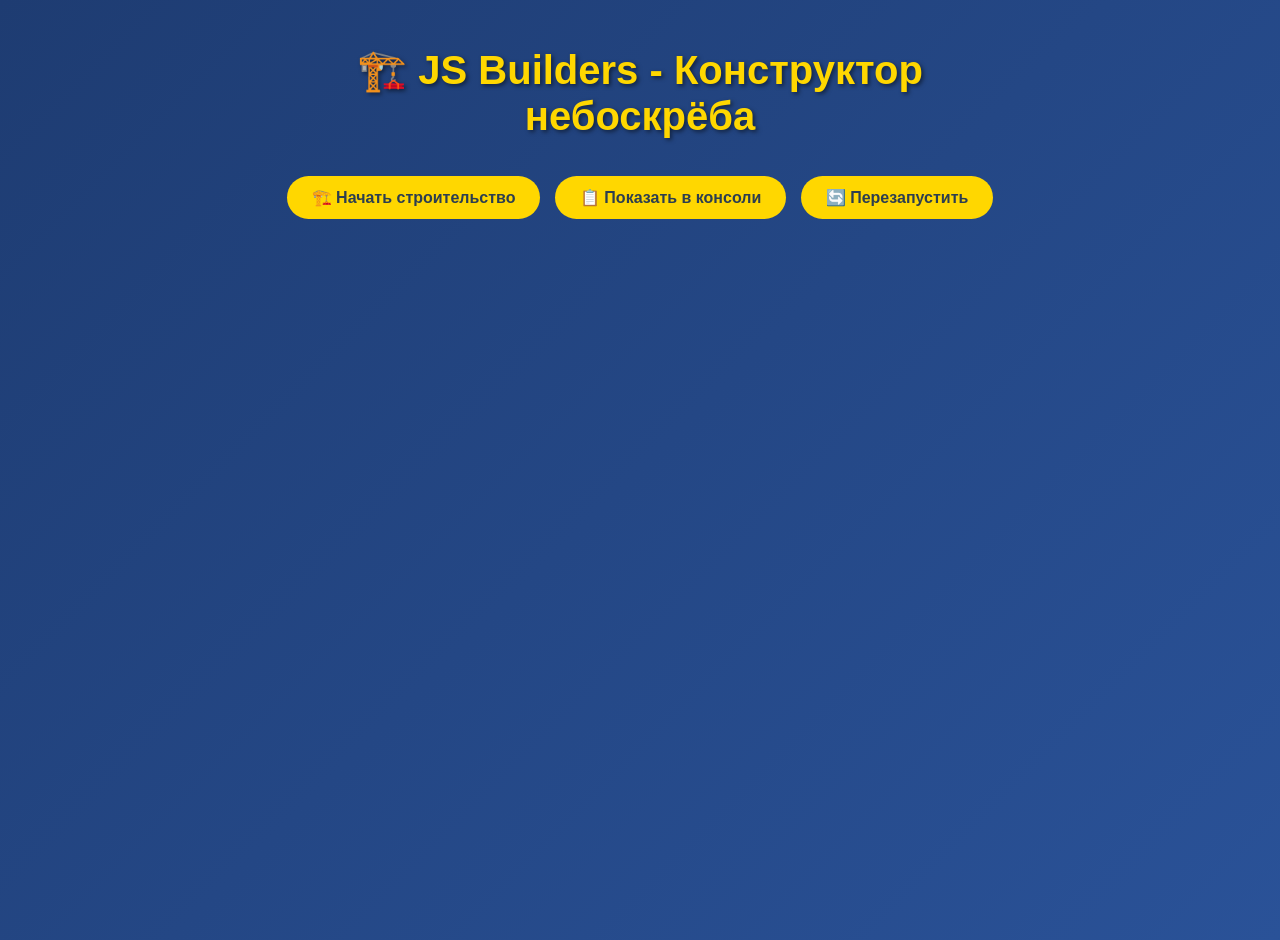
==== index.html @ 3850261e "index.html" ====
<!DOCTYPE html>
<html lang="ru">
<head>
    <meta charset="UTF-8">
    <title>Лабораторная работа №1: Небоскрёб переменных</title>
    <style>
        body {
            font-family: 'Segoe UI', Arial, sans-serif;
            background: linear-gradient(135deg, #1e3c72 0%, #2a5298 100%);
            min-height: 100vh;
            margin: 0;
            padding: 20px;
        }

        .container {
            max-width: 800px;
            margin: 0 auto;
        }

        h1 {
            text-align: center;
            color: #ffd700;
            text-shadow: 2px 2px 4px rgba(0,0,0,0.5);
            font-size: 2.5em;
        }

        button {
            background: #ffd700;
            color: #2c3e50;
            border: none;
            padding: 12px 25px;
            font-size: 16px;
            border-radius: 25px;
            cursor: pointer;
            font-weight: bold;
            margin: 10px 5px;
            transition: all 0.3s;
        }

        button:hover {
            background: #f1c40f;
            transform: scale(1.05);
            box-shadow: 0 5px 15px rgba(255,215,0,0.4);
        }

        .building {
            background: linear-gradient(90deg, #2c3e50, #34495e);
            padding: 20px;
            border-radius: 15px;
            color: white;
            margin: 20px 0;
            box-shadow: 0 10px 30px rgba(0,0,0,0.5);
            border: 3px solid gold;
        }

        .floor {
            border-bottom: 2px solid #ffd700;
            padding: 8px 15px;
            margin: 3px 0;
            display: flex;
            align-items: center;
            gap: 15px;
            font-size: 16px;
            transition: all 0.3s;
        }

        .floor:hover {
            transform: translateX(10px);
            background: rgba(255,255,255,0.2);
        }

        .floor-number {
            font-weight: bold;
            color: #ffd700;
            min-width: 40px;
            font-size: 18px;
        }

        .floor-icon {
            font-size: 24px;
            min-width: 40px;
        }

        .even-floor {
            background: rgba(255,215,0,0.1);
        }

        .odd-floor {
            background: rgba(255,255,255,0.05);
        }

        .info-panel {
            background: rgba(0,0,0,0.7);
            padding: 20px;
            border-radius: 10px;
            margin: 20px 0;
            color: white;
            border: 1px solid gold;
        }

        .info-panel h2 {
            color: #ffd700;
            margin-top: 0;
            border-bottom: 2px solid gold;
            padding-bottom: 10px;
        }

        .info-grid {
            display: grid;
            grid-template-columns: repeat(2, 1fr);
            gap: 15px;
            margin: 15px 0;
        }

        .info-item {
            background: rgba(255,255,255,0.1);
            padding: 10px;
            border-radius: 5px;
        }

        .info-label {
            color: #ffd700;
            font-weight: bold;
        }

        .materials {
            background: rgba(255,215,0,0.1);
            padding: 15px;
            border-radius: 8px;
            margin: 15px 0;
        }

        .badge {
            display: inline-block;
            padding: 3px 10px;
            border-radius: 15px;
            font-size: 14px;
            margin-left: 10px;
        }

        .badge-success {
            background: #27ae60;
            color: white;
        }

        .badge-warning {
            background: #f39c12;
            color: white;
        }

        .console-output {
            background: #2d2d2d;
            color: #00ff00;
            padding: 15px;
            border-radius: 5px;
            font-family: 'Courier New', monospace;
            margin: 20px 0;
            border: 1px solid gold;
        }

        .roof {
            text-align: center;
            font-size: 40px;
            color: gold;
            margin-bottom: 10px;
        }

        .foundation {
            text-align: center;
            font-size: 30px;
            color: #8B4513;
            margin-top: 10px;
        }
    </style>
</head>
<body>
    <div class="container">
        <h1>🏗️ JS Builders - Конструктор небоскрёба</h1>

        <div style="text-align: center;">
            <button onclick="startBuilding()">🏗️ Начать строительство</button>
            <button onclick="showInConsole()">📋 Показать в консоли</button>
            <button onclick="location.reload()">🔄 Перезапустить</button>
        </div>

        <div id="buildingContainer"></div>
        <div id="infoContainer"></div>
    </div>

    <script>
        // ========== ЭТАП 1: Фундамент - объявление переменных ==========
        var buildingName = "Небоскрёб Знаний";
        let floors = 0;
        const constructionYear = 2024;

        // Задание 1.1: Мои переменные
        let buildingHeight = 150; // высота в метрах
        let wallMaterial = "стекло и бетон";
        let hasUndergroundParking = true;

        // ========== ЭТАП 2: Строительные материалы - типы данных ==========
        const buildingMaterials = {
            brick: 5000,        // тысяч штук
            concrete: 20000,    // кубометры
            glass: 8500,        // кв. метры
            hasLighting: true,  // подсветка
            apartmentsPerFloor: 4,
            hasFitnessCenter: false
        };

        // Задание 2.1: Проверка типов
        console.log("========== ЭТАП 2.1: ТИПЫ ДАННЫХ ==========");
        console.log("Тип buildingName:", typeof buildingName);      // string
        console.log("Тип floors:", typeof floors);                  // number
        console.log("Тип constructionYear:", typeof constructionYear); // number
        console.log("Тип buildingHeight:", typeof buildingHeight);  // number
        console.log("Тип wallMaterial:", typeof wallMaterial);      // string
        console.log("Тип hasUndergroundParking:", typeof hasUndergroundParking); // boolean
        console.log("Тип buildingMaterials:", typeof buildingMaterials); // object
        console.log("");

        // ========== ЭТАП 5: Магические преобразования ==========
        console.log("========== ЭТАП 5: МАГИЧЕСКИЕ ПРЕОБРАЗОВАНИЯ ==========");

        // Задание 5.1
        console.log("Строка + Число = Конкатенация:");
        console.log("'В здании ' + floors + ' этажей' =", "В здании " + floors + " этажей");

        // Преобразование числа в строку (3 способа)
        let floorsString1 = String(floors);
        let floorsString2 = floors + "";
        let floorsString3 = floors.toString();
        console.log("Число в строку (способ 1 - String()):", floorsString1, "тип:", typeof floorsString1);
        console.log("Число в строку (способ 2 - + '') :", floorsString2, "тип:", typeof floorsString2);
        console.log("Число в строку (способ 3 - toString()):", floorsString3, "тип:", typeof floorsString3);

        // Преобразование строки в число (3 способа)
        let year = "2024";
        let yearNumber1 = Number(year);
        let yearNumber2 = +year;  // унарный плюс
        let yearNumber3 = parseInt(year);
        console.log("Строка в число (Number()):", yearNumber1, "тип:", typeof yearNumber1);
        console.log("Строка в число (+):", yearNumber2, "тип:", typeof yearNumber2);
        console.log("Строка в число (parseInt()):", yearNumber3, "тип:", typeof yearNumber3);

        // Задание 5.2 (со звёздочкой) - объяснение
        console.log("\n📝 Задание 5.2: Объяснение результатов:");
        console.log('"5" + 3 =', "5" + 3, "- это строка '53', потому что + работает как конкатенация");
        console.log('"5" - 3 =', "5" - 3, "- это число 2, потому что - работает только с числами");
        console.log('"5" * "3" =', "5" * "3", "- это число 15, потому что * работает только с числами");
        console.log('"пять" * 2 =', "пять" * 2, "- это NaN, потому что 'пять' нельзя преобразовать в число");
        console.log("");

        // ========== ОСНОВНАЯ ФУНКЦИЯ СТРОИТЕЛЬСТВА ==========
        function startBuilding() {
            console.log("\n========== НАЧИНАЕМ СТРОИТЕЛЬСТВО ==========");

            // ========== ЭТАП 3: Жильцы - работа с пользователем ==========
            console.log("📢 ЭТАП 3: Сбор информации от пользователя");

            // Задание 3.1 и 3.2
            buildingName = prompt("🏢 Введите название небоскрёба:", buildingName) || buildingName;

            let floorsInput = prompt("📐 Сколько этажей будет в небоскрёбе?", "15");
            floors = Number(floorsInput);
            console.log(`Вы выбрали ${floors} этажей!`);

            let apartmentsInput = prompt("🏠 Сколько квартир на этаже?", "4");
            buildingMaterials.apartmentsPerFloor = Number(apartmentsInput);

            let endYearInput = prompt("📅 Год окончания строительства:", "2025");
            let endYear = Number(endYearInput);

            let fitnessInput = prompt("💪 Будет ли фитнес-центр? (да/нет)", "да");
            buildingMaterials.hasFitnessCenter = fitnessInput.toLowerCase() === "да";

            buildingHeight = prompt("📏 Высота здания (в метрах):", "150") || "150";
            buildingHeight = Number(buildingHeight);

            // ========== ЭТАП 4: Стройплощадка - шаблонные строки ==========
            console.log("\n📝 ЭТАП 4: Шаблонные строки");

            const buildingDescription = `
╔════════════════════════════════════════╗
║     🏗️ ОТЧЁТ О СТРОИТЕЛЬСТВЕ 🏗️        ║
╚════════════════════════════════════════╝

🏢 Название: ${buildingName}
📐 Этажей: ${floors}
🏗️ Материал стен: ${wallMaterial}
📅 Год начала: ${constructionYear}
📅 Год окончания: ${endYear || 2025}
📏 Высота: ${buildingHeight} метров
🚗 Подземная парковка: ${hasUndergroundParking ? "✅ Есть" : "❌ Нет"}
💪 Фитнес-центр: ${buildingMaterials.hasFitnessCenter ? "✅ Есть" : "❌ Нет"}
🏠 Квартир на этаже: ${buildingMaterials.apartmentsPerFloor}

📦 МАТЕРИАЛЫ:
• Кирпич: ${buildingMaterials.brick} тыс. шт.
• Бетон: ${buildingMaterials.concrete} м³
• Стекло: ${buildingMaterials.glass} м²
• Декоративная подсветка: ${buildingMaterials.hasLighting ? "✅ Есть" : "❌ Нет"}

📊 ВСЕГО КВАРТИР: ${floors * buildingMaterials.apartmentsPerFloor}
`;

            console.log(buildingDescription);

            // ========== ЭТАП 6: Интерактивная витрина ==========
            buildVisualization(endYear);
        }

        // Задание 6.1: Функция визуализации
        function buildVisualization(endYear) {
            let container = document.getElementById('buildingContainer');
            let infoContainer = document.getElementById('infoContainer');

            // Информационная панель
            let infoHTML = `
                <div class="info-panel">
                    <h2>🏗️ Информация о небоскрёбе "${buildingName}"</h2>
                    <div class="info-grid">
                        <div class="info-item">
                            <span class="info-label">📅 Год постройки:</span> ${constructionYear} - ${endYear || 2025}
                        </div>
                        <div class="info-item">
                            <span class="info-label">📏 Высота:</span> ${buildingHeight} м
                        </div>
                        <div class="info-item">
                            <span class="info-label">🏗️ Материал:</span> ${wallMaterial}
                        </div>
                        <div class="info-item">
                            <span class="info-label">🚗 Парковка:</span>
                            <span class="badge ${hasUndergroundParking ? 'badge-success' : 'badge-warning'}">
                                ${hasUndergroundParking ? 'Есть' : 'Нет'}
                            </span>
                        </div>
                    </div><div class="materials">
                        <h3 style="color: #ffd700; margin-top: 0;">📦 Материалы:</h3>
                        <div class="info-grid">
                            <div class="info-item">🧱 Кирпич: ${buildingMaterials.brick} тыс. шт.</div>
                            <div class="info-item">🏗️ Бетон: ${buildingMaterials.concrete} м³</div>
                            <div class="info-item">🪟 Стекло: ${buildingMaterials.glass} м²</div>
                            <div class="info-item">💡 Подсветка: ${buildingMaterials.hasLighting ? '✅' : '❌'}</div>
                        </div>
                    </div>

                    <div style="text-align: center; margin-top: 15px;">
                        <span class="badge badge-success">Всего квартир: ${floors * buildingMaterials.apartmentsPerFloor}</span>
                        <span class="badge badge-warning">Фитнес: ${buildingMaterials.hasFitnessCenter ? '✅' : '❌'}</span>
                    </div>
                </div>
            `;

            // Визуализация здания
            let buildingHTML = `
                <div class="roof">▲</div>
                <div class="building">
            `;

            // Строим этажи (сверху вниз)
            for (let i = floors; i >= 1; i--) {
                let floorClass = i % 2 === 0 ? 'even-floor' : 'odd-floor';
                let icon = i % 2 === 0 ? '🪟 Окна' : '🚪 Двери';
                let windowsCount = i % 2 === 0 ? '🪟🪟🪟' : '🚪🚪';

                buildingHTML += `
                    <div class="floor ${floorClass}">
                        <span class="floor-number">${i}</span>
                        <span class="floor-icon">${icon}</span>
                        <span style="flex-grow: 1;">Этаж ${i} ${windowsCount}</span>
                        <span style="color: #ffd700;">${i * buildingMaterials.apartmentsPerFloor} кв.</span>
                    </div>
                `;
            }

            buildingHTML += </div><div class="foundation">▬▬▬▬▬ Фундамент ▬▬▬▬▬</div>;

            // Добавляем всё на страницу
            container.innerHTML = buildingHTML;
            infoContainer.innerHTML = infoHTML;

            console.log("✅ Здание успешно построено! Всего этажей:", floors);
        }

        // Функция для показа информации в консоли
        function showInConsole() {
            console.log("\n========== ТЕКУЩЕЕ СОСТОЯНИЕ НЕБОСКРЁБА ==========");
            console.log("🏢 Название:", buildingName);
            console.log("📐 Этажей:", floors);
            console.log("📏 Высота:", buildingHeight + "м");
            console.log("🏗️ Материал:", wallMaterial);
            console.log("📅 Год:", constructionYear);
            console.log("🚗 Парковка:", hasUndergroundParking ? "Есть" : "Нет");
            console.log("\n📦 Материалы:", buildingMaterials);
            console.log("================================================");
        }

        // Автоматический запуск при загрузке страницы
        window.onload = function() {
            console.log("🏗️ Лабораторная работа №1: 'Небоскрёб переменных'");
            console.log("Нажмите кнопку 'Начать строительство' для старта!");

            // Показываем пустой каркас
            document.getElementById('buildingContainer').innerHTML = `
                <div style="text-align: center; padding: 50px; background: rgba(0,0,0,0.5); border-radius: 15px;">
                    <h2 style="color: gold;">👆 Нажмите кнопку выше, чтобы начать строительство!</h2>
                    <div style="font-size: 100px;">🏗️</div>
                </div>
            `;
        };
    </script>
</body>
</html>
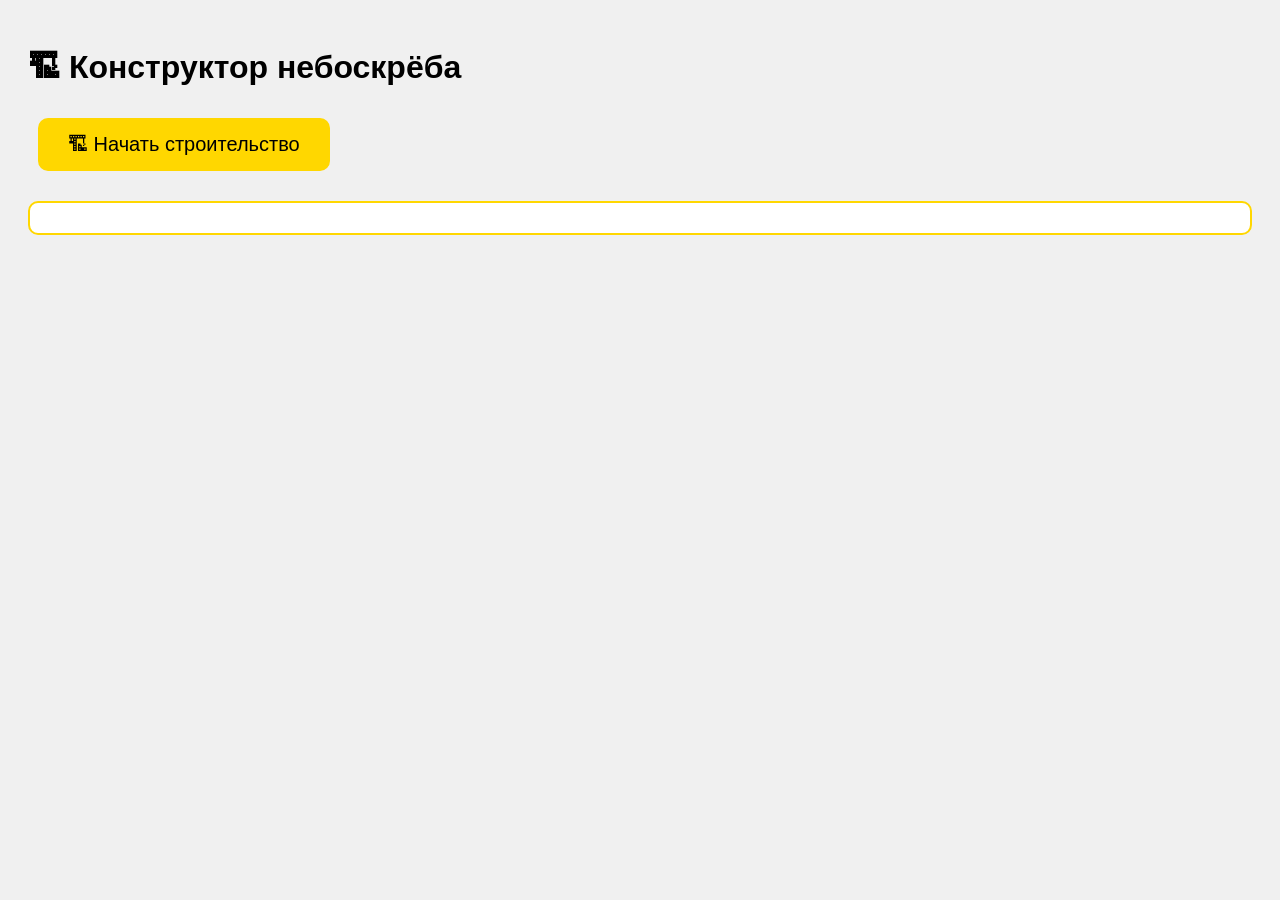
==== commit 6d37a470: "index.html" ====
--- a/index.html
+++ b/index.html
@@ -1,414 +1,137 @@
 <!DOCTYPE html>
-<html lang="ru">
+<html>
 <head>
-    <meta charset="UTF-8">
-    <title>Лабораторная работа №1: Небоскрёб переменных</title>
+    <title>Небоскрёб переменных</title>
     <style>
-        body {
-            font-family: 'Segoe UI', Arial, sans-serif;
-            background: linear-gradient(135deg, #1e3c72 0%, #2a5298 100%);
-            min-height: 100vh;
-            margin: 0;
-            padding: 20px;
+        body { font-family: Arial; padding: 20px; background: #f0f0f0; }
+        button {
+            background: gold;
+            border: none;
+            padding: 15px 30px;
+            font-size: 20px;
+            margin: 10px;
+            cursor: pointer;
+            border-radius: 10px;
         }
-
-        .container {
-            max-width: 800px;
-            margin: 0 auto;
+        .building {
+            background: #333;
+            padding: 10px;
+            border-radius: 10px;
+            max-width: 500px;
         }
-
-        h1 {
-            text-align: center;
-            color: #ffd700;
-            text-shadow: 2px 2px 4px rgba(0,0,0,0.5);
-            font-size: 2.5em;
+        .floor {
+            padding: 10px;
+            border-bottom: 2px solid gold;
+            background: #444;
+            color: white;
+            margin: 2px;
         }
-
-        button {
-            background: #ffd700;
-            color: #2c3e50;
-            border: none;
-            padding: 12px 25px;
-            font-size: 16px;
-            border-radius: 25px;
-            cursor: pointer;
-            font-weight: bold;
-            margin: 10px 5px;
-            transition: all 0.3s;
-        }
-
-        button:hover {
-            background: #f1c40f;
-            transform: scale(1.05);
-            box-shadow: 0 5px 15px rgba(255,215,0,0.4);
-        }
-
-        .building {
-            background: linear-gradient(90deg, #2c3e50, #34495e);
-            padding: 20px;
-            border-radius: 15px;
-            color: white;
-            margin: 20px 0;
-            box-shadow: 0 10px 30px rgba(0,0,0,0.5);
-            border: 3px solid gold;
-        }
-
-        .floor {
-            border-bottom: 2px solid #ffd700;
-            padding: 8px 15px;
-            margin: 3px 0;
-            display: flex;
-            align-items: center;
-            gap: 15px;
-            font-size: 16px;
-            transition: all 0.3s;
-        }
-
-        .floor:hover {
-            transform: translateX(10px);
-            background: rgba(255,255,255,0.2);
-        }
-
-        .floor-number {
-            font-weight: bold;
-            color: #ffd700;
-            min-width: 40px;
-            font-size: 18px;
-        }
-
-        .floor-icon {
-            font-size: 24px;
-            min-width: 40px;
-        }
-
-        .even-floor {
-            background: rgba(255,215,0,0.1);
-        }
-
-        .odd-floor {
-            background: rgba(255,255,255,0.05);
-        }
-
-        .info-panel {
-            background: rgba(0,0,0,0.7);
-            padding: 20px;
+        .info {
+            background: white;
+            padding: 15px;
             border-radius: 10px;
             margin: 20px 0;
-            color: white;
-            border: 1px solid gold;
-        }
-
-        .info-panel h2 {
-            color: #ffd700;
-            margin-top: 0;
-            border-bottom: 2px solid gold;
-            padding-bottom: 10px;
-        }
-
-        .info-grid {
-            display: grid;
-            grid-template-columns: repeat(2, 1fr);
-            gap: 15px;
-            margin: 15px 0;
-        }
-
-        .info-item {
-            background: rgba(255,255,255,0.1);
-            padding: 10px;
-            border-radius: 5px;
-        }
-
-        .info-label {
-            color: #ffd700;
-            font-weight: bold;
-        }
-
-        .materials {
-            background: rgba(255,215,0,0.1);
-            padding: 15px;
-            border-radius: 8px;
-            margin: 15px 0;
-        }
-
-        .badge {
-            display: inline-block;
-            padding: 3px 10px;
-            border-radius: 15px;
-            font-size: 14px;
-            margin-left: 10px;
-        }
-
-        .badge-success {
-            background: #27ae60;
-            color: white;
-        }
-
-        .badge-warning {
-            background: #f39c12;
-            color: white;
-        }
-
-        .console-output {
-            background: #2d2d2d;
-            color: #00ff00;
-            padding: 15px;
-            border-radius: 5px;
-            font-family: 'Courier New', monospace;
-            margin: 20px 0;
-            border: 1px solid gold;
-        }
-
-        .roof {
-            text-align: center;
-            font-size: 40px;
-            color: gold;
-            margin-bottom: 10px;
-        }
-
-        .foundation {
-            text-align: center;
-            font-size: 30px;
-            color: #8B4513;
-            margin-top: 10px;
+            border: 2px solid gold;
         }
     </style>
 </head>
 <body>
-    <div class="container">
-        <h1>🏗️ JS Builders - Конструктор небоскрёба</h1>
+    <h1>🏗 Конструктор небоскрёба</h1>
 
-        <div style="text-align: center;">
-            <button onclick="startBuilding()">🏗️ Начать строительство</button>
-            <button onclick="showInConsole()">📋 Показать в консоли</button>
-            <button onclick="location.reload()">🔄 Перезапустить</button>
-        </div>
+    <button onclick="startBuilding()">🏗 Начать строительство</button>
 
-        <div id="buildingContainer"></div>
-        <div id="infoContainer"></div>
-    </div>
+    <div id="info" class="info"></div>
+    <div id="building"></div>
 
     <script>
-        // ========== ЭТАП 1: Фундамент - объявление переменных ==========
-        var buildingName = "Небоскрёб Знаний";
+        // Переменные для всего здания
+        let buildingName = "";
         let floors = 0;
-        const constructionYear = 2024;
+        let material = "";
+        let parking = false;
+        let year = 2024;
 
-        // Задание 1.1: Мои переменные
-        let buildingHeight = 150; // высота в метрах
-        let wallMaterial = "стекло и бетон";
-        let hasUndergroundParking = true;
+        function startBuilding() {
+            // ===== ЭТАП 1 и 3: Спрашиваем всё у пользователя =====
+            buildingName = prompt("Название небоскрёба:", "Башня");
+            if (!buildingName) return;
 
-        // ========== ЭТАП 2: Строительные материалы - типы данных ==========
-        const buildingMaterials = {
-            brick: 5000,        // тысяч штук
-            concrete: 20000,    // кубометры
-            glass: 8500,        // кв. метры
-            hasLighting: true,  // подсветка
-            apartmentsPerFloor: 4,
-            hasFitnessCenter: false
-        };
+            floors = prompt("Сколько этажей?", "5");
+            floors = Number(floors);
 
-        // Задание 2.1: Проверка типов
-        console.log("========== ЭТАП 2.1: ТИПЫ ДАННЫХ ==========");
-        console.log("Тип buildingName:", typeof buildingName);      // string
-        console.log("Тип floors:", typeof floors);                  // number
-        console.log("Тип constructionYear:", typeof constructionYear); // number
-        console.log("Тип buildingHeight:", typeof buildingHeight);  // number
-        console.log("Тип wallMaterial:", typeof wallMaterial);      // string
-        console.log("Тип hasUndergroundParking:", typeof hasUndergroundParking); // boolean
-        console.log("Тип buildingMaterials:", typeof buildingMaterials); // object
-        console.log("");
+            let apartments = prompt("Квартир на этаже?", "4");
+            apartments = Number(apartments);
 
-        // ========== ЭТАП 5: Магические преобразования ==========
-        console.log("========== ЭТАП 5: МАГИЧЕСКИЕ ПРЕОБРАЗОВАНИЯ ==========");
+            material = prompt("Материал стен?", "стекло и бетон");
 
-        // Задание 5.1
-        console.log("Строка + Число = Конкатенация:");
-        console.log("'В здании ' + floors + ' этажей' =", "В здании " + floors + " этажей");
+            let parkingAnswer = prompt("Есть парковка? (да/нет)", "да");
+            parking = (parkingAnswer.toLowerCase() === "да");
 
-        // Преобразование числа в строку (3 способа)
-        let floorsString1 = String(floors);
-        let floorsString2 = floors + "";
-        let floorsString3 = floors.toString();
-        console.log("Число в строку (способ 1 - String()):", floorsString1, "тип:", typeof floorsString1);
-        console.log("Число в строку (способ 2 - + '') :", floorsString2, "тип:", typeof floorsString2);
-        console.log("Число в строку (способ 3 - toString()):", floorsString3, "тип:", typeof floorsString3);
+            let fitnessAnswer = prompt("Будет фитнес-центр? (да/нет)", "да");
+            let fitness = (fitnessAnswer.toLowerCase() === "да");
 
-        // Преобразование строки в число (3 способа)
-        let year = "2024";
-        let yearNumber1 = Number(year);
-        let yearNumber2 = +year;  // унарный плюс
-        let yearNumber3 = parseInt(year);
-        console.log("Строка в число (Number()):", yearNumber1, "тип:", typeof yearNumber1);
-        console.log("Строка в число (+):", yearNumber2, "тип:", typeof yearNumber2);
-        console.log("Строка в число (parseInt()):", yearNumber3, "тип:", typeof yearNumber3);
+            // ===== ЭТАП 2: Объект с материалами =====
+            const materials = {
+                brick: 5000,
+                concrete: 20000,
+                glass: 8500,
+                apartmentsPerFloor: apartments,
+                hasFitness: fitness
+            };
 
-        // Задание 5.2 (со звёздочкой) - объяснение
-        console.log("\n📝 Задание 5.2: Объяснение результатов:");
-        console.log('"5" + 3 =', "5" + 3, "- это строка '53', потому что + работает как конкатенация");
-        console.log('"5" - 3 =', "5" - 3, "- это число 2, потому что - работает только с числами");
-        console.log('"5" * "3" =', "5" * "3", "- это число 15, потому что * работает только с числами");
-        console.log('"пять" * 2 =', "пять" * 2, "- это NaN, потому что 'пять' нельзя преобразовать в число");
-        console.log("");
-
-        // ========== ОСНОВНАЯ ФУНКЦИЯ СТРОИТЕЛЬСТВА ==========
-        function startBuilding() {
-            console.log("\n========== НАЧИНАЕМ СТРОИТЕЛЬСТВО ==========");
-
-            // ========== ЭТАП 3: Жильцы - работа с пользователем ==========
-            console.log("📢 ЭТАП 3: Сбор информации от пользователя");
-
-            // Задание 3.1 и 3.2
-            buildingName = prompt("🏢 Введите название небоскрёба:", buildingName) || buildingName;
-
-            let floorsInput = prompt("📐 Сколько этажей будет в небоскрёбе?", "15");
-            floors = Number(floorsInput);
-            console.log(`Вы выбрали ${floors} этажей!`);
-
-            let apartmentsInput = prompt("🏠 Сколько квартир на этаже?", "4");
-            buildingMaterials.apartmentsPerFloor = Number(apartmentsInput);
-
-            let endYearInput = prompt("📅 Год окончания строительства:", "2025");
-            let endYear = Number(endYearInput);
-
-            let fitnessInput = prompt("💪 Будет ли фитнес-центр? (да/нет)", "да");
-            buildingMaterials.hasFitnessCenter = fitnessInput.toLowerCase() === "да";
-
-            buildingHeight = prompt("📏 Высота здания (в метрах):", "150") || "150";
-            buildingHeight = Number(buildingHeight);
-
-            // ========== ЭТАП 4: Стройплощадка - шаблонные строки ==========
-            console.log("\n📝 ЭТАП 4: Шаблонные строки");
-
-            const buildingDescription = `
-╔════════════════════════════════════════╗
-║     🏗️ ОТЧЁТ О СТРОИТЕЛЬСТВЕ 🏗️        ║
-╚════════════════════════════════════════╝
-
-🏢 Название: ${buildingName}
-📐 Этажей: ${floors}
-🏗️ Материал стен: ${wallMaterial}
-📅 Год начала: ${constructionYear}
-📅 Год окончания: ${endYear || 2025}
-📏 Высота: ${buildingHeight} метров
-🚗 Подземная парковка: ${hasUndergroundParking ? "✅ Есть" : "❌ Нет"}
-💪 Фитнес-центр: ${buildingMaterials.hasFitnessCenter ? "✅ Есть" : "❌ Нет"}
-🏠 Квартир на этаже: ${buildingMaterials.apartmentsPerFloor}
-
-📦 МАТЕРИАЛЫ:
-• Кирпич: ${buildingMaterials.brick} тыс. шт.
-• Бетон: ${buildingMaterials.concrete} м³
-• Стекло: ${buildingMaterials.glass} м²
-• Декоративная подсветка: ${buildingMaterials.hasLighting ? "✅ Есть" : "❌ Нет"}
-
-📊 ВСЕГО КВАРТИР: ${floors * buildingMaterials.apartmentsPerFloor}
-`;
-
-            console.log(buildingDescription);
-
-            // ========== ЭТАП 6: Интерактивная витрина ==========
-            buildVisualization(endYear);
-        }
-
-        // Задание 6.1: Функция визуализации
-        function buildVisualization(endYear) {
-            let container = document.getElementById('buildingContainer');
-            let infoContainer = document.getElementById('infoContainer');
-
-            // Информационная панель
+            // ===== ЭТАП 4: Показываем информацию =====
             let infoHTML = `
-                <div class="info-panel">
-                    <h2>🏗️ Информация о небоскрёбе "${buildingName}"</h2>
-                    <div class="info-grid">
-                        <div class="info-item">
-                            <span class="info-label">📅 Год постройки:</span> ${constructionYear} - ${endYear || 2025}
-                        </div>
-                        <div class="info-item">
-                            <span class="info-label">📏 Высота:</span> ${buildingHeight} м
-                        </div>
-                        <div class="info-item">
-                            <span class="info-label">🏗️ Материал:</span> ${wallMaterial}
-                        </div>
-                        <div class="info-item">
-                            <span class="info-label">🚗 Парковка:</span>
-                            <span class="badge ${hasUndergroundParking ? 'badge-success' : 'badge-warning'}">
-                                ${hasUndergroundParking ? 'Есть' : 'Нет'}
-                            </span>
-                        </div>
-                    </div><div class="materials">
-                        <h3 style="color: #ffd700; margin-top: 0;">📦 Материалы:</h3>
-                        <div class="info-grid">
-                            <div class="info-item">🧱 Кирпич: ${buildingMaterials.brick} тыс. шт.</div>
-                            <div class="info-item">🏗️ Бетон: ${buildingMaterials.concrete} м³</div>
-                            <div class="info-item">🪟 Стекло: ${buildingMaterials.glass} м²</div>
-                            <div class="info-item">💡 Подсветка: ${buildingMaterials.hasLighting ? '✅' : '❌'}</div>
-                        </div>
-                    </div>
-
-                    <div style="text-align: center; margin-top: 15px;">
-                        <span class="badge badge-success">Всего квартир: ${floors * buildingMaterials.apartmentsPerFloor}</span>
-                        <span class="badge badge-warning">Фитнес: ${buildingMaterials.hasFitnessCenter ? '✅' : '❌'}</span>
-                    </div>
-                </div>
+                <h2>🏢 ${buildingName}</h2>
+                <p>📅 Год: ${year}</p>
+                <p>📐 Этажей: ${floors}</p>
+                <p>🏗 Материал: ${material}</p>
+                <p>🚗 Парковка: ${parking ? '✅ Есть' : '❌ Нет'}</p>
+                <p>💪 Фитнес: ${fitness ? '✅ Есть' : '❌ Нет'}</p>
+                <p>🏠 Всего квартир: ${floors * apartments}</p>
+                <h3>📦 Материалы:</h3>
+                <p>🧱 Кирпич: ${materials.brick} тыс.шт.</p>
+                <p>🏗 Бетон: ${materials.concrete} м³</p>
+                <p>🪟 Стекло: ${materials.glass} м²</p>
             `;
 
-            // Визуализация здания
-            let buildingHTML = `
-                <div class="roof">▲</div>
-                <div class="building">
-            `;
+            // ===== ЭТАП 6: Строим здание =====
+            let buildingHTML = "<div class='building'>";
 
-            // Строим этажи (сверху вниз)
             for (let i = floors; i >= 1; i--) {
-                let floorClass = i % 2 === 0 ? 'even-floor' : 'odd-floor';
-                let icon = i % 2 === 0 ? '🪟 Окна' : '🚪 Двери';
-                let windowsCount = i % 2 === 0 ? '🪟🪟🪟' : '🚪🚪';
+                buildingHTML += "<div class='floor'>";
+                buildingHTML += "<b>Этаж " + i + "</b> ";
 
-                buildingHTML += `
-                    <div class="floor ${floorClass}">
-                        <span class="floor-number">${i}</span>
-                        <span class="floor-icon">${icon}</span>
-                        <span style="flex-grow: 1;">Этаж ${i} ${windowsCount}</span>
-                        <span style="color: #ffd700;">${i * buildingMaterials.apartmentsPerFloor} кв.</span>
-                    </div>
-                `;
+                if (i % 2 === 0) {
+                    buildingHTML += "🪟 ОКНА";
+                } else {
+                    buildingHTML += "🚪 ДВЕРИ";
+                }
+
+                // Показываем сколько квартир на этаже
+                buildingHTML += " <span style='color: gold;'>(" + apartments + " кв.)</span>";
+
+                buildingHTML += "</div>";
             }
 
-            buildingHTML += </div><div class="foundation">▬▬▬▬▬ Фундамент ▬▬▬▬▬</div>;
+            buildingHTML += "</div>";
 
-            // Добавляем всё на страницу
-            container.innerHTML = buildingHTML;
-            infoContainer.innerHTML = infoHTML;
+            // Показываем всё на странице
+            document.getElementById("info").innerHTML = infoHTML;
+            document.getElementById("building").
+            innerHTML = buildingHTML;
+            // ===== ЭТАП 2 и 5: Выводим в консоль =====
+            console.log("===== ПРОВЕРКА ТИПОВ =====");
+            console.log("buildingName:", buildingName, typeof buildingName);
+            console.log("floors:", floors, typeof floors);
+            console.log("material:", material, typeof material);
+            console.log("parking:", parking, typeof parking);
+            console.log("materials:", materials, typeof materials);
 
-            console.log("✅ Здание успешно построено! Всего этажей:", floors);
+            console.log("===== ПРЕОБРАЗОВАНИЯ =====");
+            console.log('"5" + 3 =', "5" + 3, "(строка)");
+            console.log('"5" - 3 =', "5" - 3, "(число)");
+            console.log('"5" * "3" =', "5" * "3", "(число)");
         }
-
-        // Функция для показа информации в консоли
-        function showInConsole() {
-            console.log("\n========== ТЕКУЩЕЕ СОСТОЯНИЕ НЕБОСКРЁБА ==========");
-            console.log("🏢 Название:", buildingName);
-            console.log("📐 Этажей:", floors);
-            console.log("📏 Высота:", buildingHeight + "м");
-            console.log("🏗️ Материал:", wallMaterial);
-            console.log("📅 Год:", constructionYear);
-            console.log("🚗 Парковка:", hasUndergroundParking ? "Есть" : "Нет");
-            console.log("\n📦 Материалы:", buildingMaterials);
-            console.log("================================================");
-        }
-
-        // Автоматический запуск при загрузке страницы
-        window.onload = function() {
-            console.log("🏗️ Лабораторная работа №1: 'Небоскрёб переменных'");
-            console.log("Нажмите кнопку 'Начать строительство' для старта!");
-
-            // Показываем пустой каркас
-            document.getElementById('buildingContainer').innerHTML = `
-                <div style="text-align: center; padding: 50px; background: rgba(0,0,0,0.5); border-radius: 15px;">
-                    <h2 style="color: gold;">👆 Нажмите кнопку выше, чтобы начать строительство!</h2>
-                    <div style="font-size: 100px;">🏗️</div>
-                </div>
-            `;
-        };
     </script>
 </body>
 </html>
